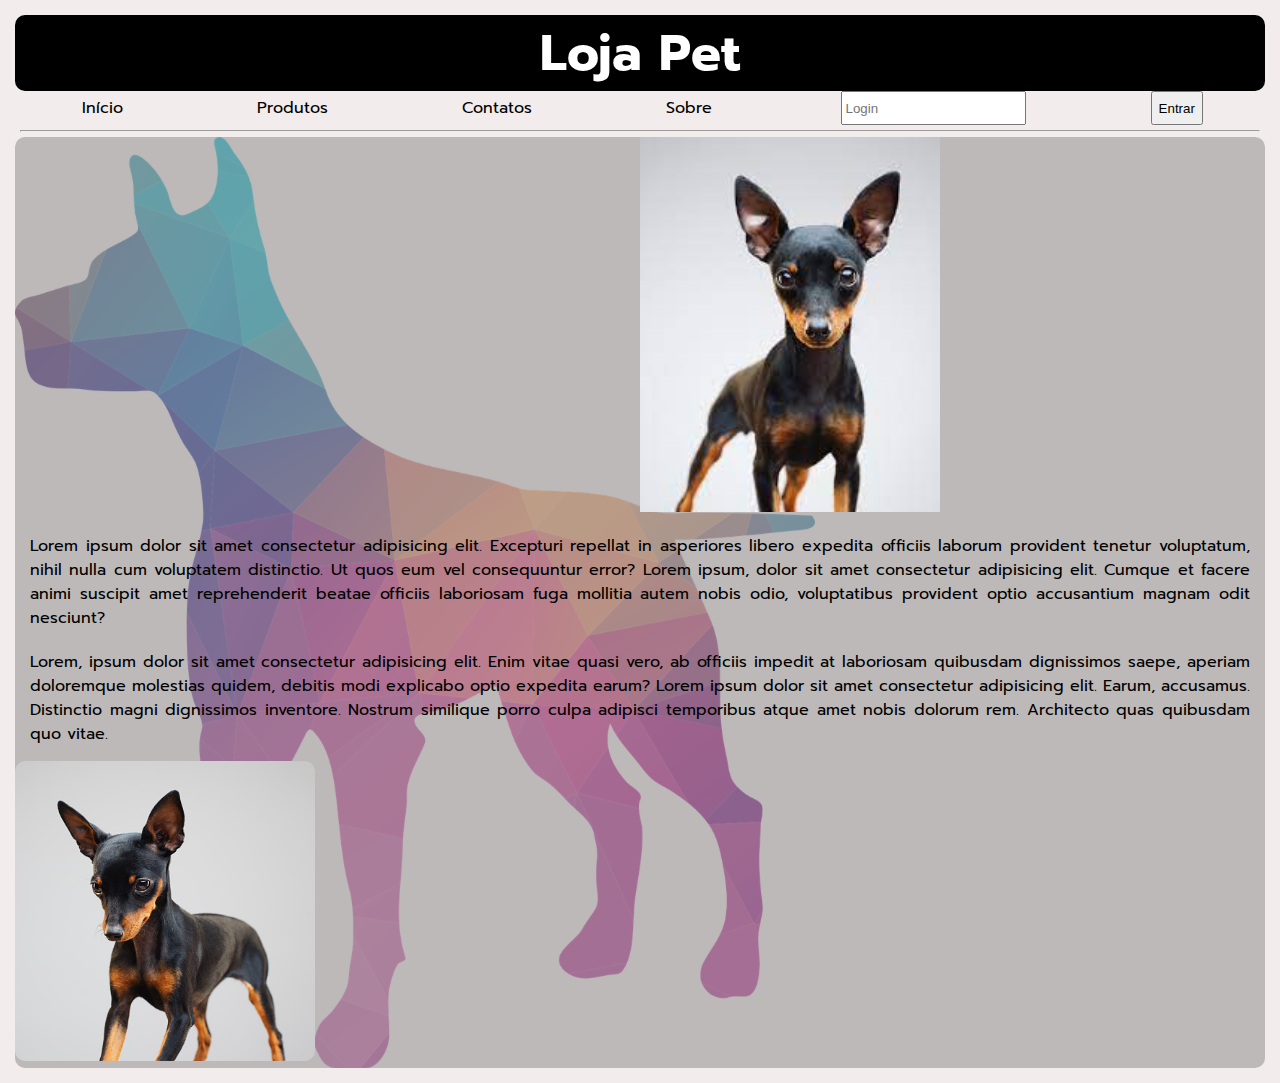
==== projeto01.html @ 312668ce "Initial commit" ====
<!DOCTYPE html>
<html lang="pt-br">
<head>
    <meta charset="UTF-8">
    <meta http-equiv="X-UA-Compatible" content="IE=edge">
    <meta name="viewport" content="width=device-width, initial-scale=1.0">
    <title>Projeto 01</title>
    <link rel="stylesheet" href="style.css">
</head>
<body>
    <header>
        <h1>Loja Pet</h1>
        <nav class="menu">
            <a href="#">Início</a>
            <a href="#">Produtos</a>
            <a href="#">Contatos</a>
            <a href="#">Sobre</a>
            <input type="text" placeholder="Login">
        <button>Entrar</button>
        </nav>
        
        <hr>
    </header>
    <main>
        <div id="principal">
            <img src="imagem01.jpg" alt="Pinscher">
            <p>Lorem ipsum dolor sit amet consectetur adipisicing elit. Excepturi repellat in asperiores libero expedita officiis laborum provident tenetur voluptatum, nihil nulla cum voluptatem distinctio. Ut quos eum vel consequuntur error? Lorem ipsum, dolor sit amet consectetur adipisicing elit. Cumque et facere animi suscipit amet reprehenderit beatae officiis laboriosam fuga mollitia autem nobis odio, voluptatibus provident optio accusantium magnam odit nesciunt?</p>

            <article> <p> Lorem, ipsum dolor sit amet consectetur adipisicing elit. Enim vitae quasi vero, ab officiis impedit at laboriosam quibusdam dignissimos saepe, aperiam doloremque molestias quidem, debitis modi explicabo optio expedita earum? Lorem ipsum dolor sit amet consectetur adipisicing elit. Earum, accusamus. Distinctio magni dignissimos inventore. Nostrum similique porro culpa adipisci temporibus atque amet nobis dolorum rem. Architecto quas quibusdam quo vitae.</p></article>
            <img class="imgI" src="imagem02.jpg" alt="Pinscher-02">
        </div>
    </main>
    
</body>
</html>
---- style.css ----
@import url('https://fonts.googleapis.com/css2?family=Prompt:wght@200&display=swap');
*{
    margin: 0;
    max-width: 800;
    min-width: 400;
}
body{
    background-color: rgb(243, 236, 236);
    font-family:'Prompt', sans-serif;
    padding: 10px;
    margin: 5px;
    text-align: justify;
    
}
hr{
    margin: 5px;
}

h1{
    text-align: center;
    font-size: 50px;
    background-color: black;
    color: #fff;
    border-radius: 10px;
    
}
nav{
    justify-content: space-around;   
    display: flex;
    flex-wrap:nowrap;
    transform: perspective(.);

}

a{
    padding: 5px;
    text-decoration: none;
    color: black;
}

main{
    
    border-radius: 10px;
    text-align: justify;
    background-image: url(imagem-abstrato.png);
    background-size: 800px;
    background-repeat: space;
}
#principal{
    background-color: rgba(146, 144, 144, 0.555);
    border-radius: 10px;

}
p{
    padding: 5px;
    margin: 10px;
}
img{
    width: 300px;
    border-radius: 10px;
    align-items: center;
    padding:0% 50%;
}
article{
    display: contents;
}
.imgI{
    padding: 0%;
    align-items: center;
    display: inline-block;
}
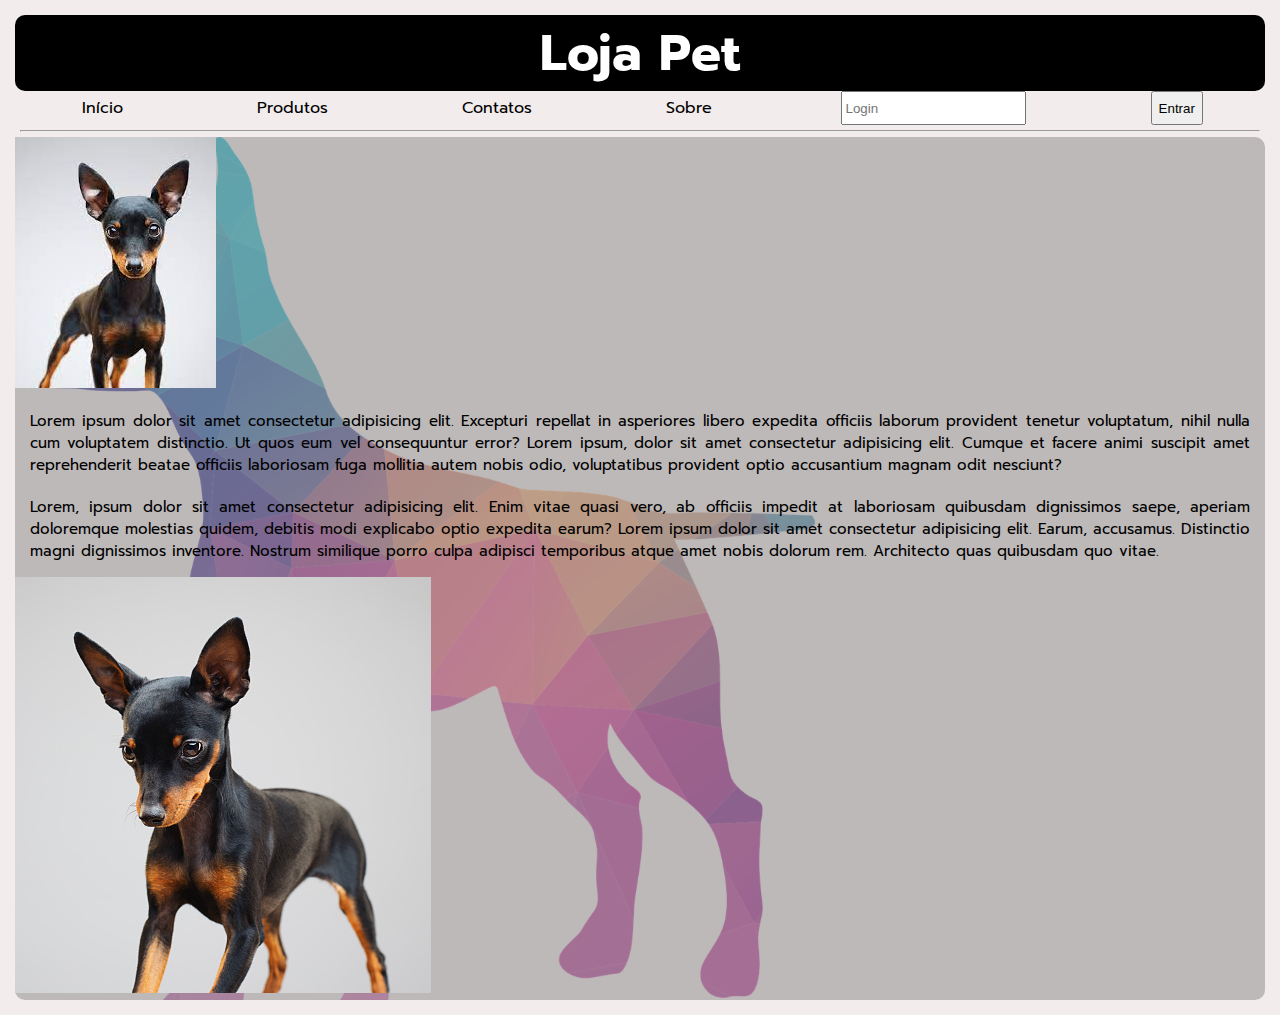
==== commit 155257e9: "mais uma mudança" ====
--- a/projeto01.html
+++ b/projeto01.html
@@ -23,11 +23,13 @@
     </header>
     <main>
         <div id="principal">
-            <img src="imagem01.jpg" alt="Pinscher">
+            <div class="img1"><img src="imagem01.jpg" alt="Pinscher"></div>
             <p>Lorem ipsum dolor sit amet consectetur adipisicing elit. Excepturi repellat in asperiores libero expedita officiis laborum provident tenetur voluptatum, nihil nulla cum voluptatem distinctio. Ut quos eum vel consequuntur error? Lorem ipsum, dolor sit amet consectetur adipisicing elit. Cumque et facere animi suscipit amet reprehenderit beatae officiis laboriosam fuga mollitia autem nobis odio, voluptatibus provident optio accusantium magnam odit nesciunt?</p>
 
-            <article> <p> Lorem, ipsum dolor sit amet consectetur adipisicing elit. Enim vitae quasi vero, ab officiis impedit at laboriosam quibusdam dignissimos saepe, aperiam doloremque molestias quidem, debitis modi explicabo optio expedita earum? Lorem ipsum dolor sit amet consectetur adipisicing elit. Earum, accusamus. Distinctio magni dignissimos inventore. Nostrum similique porro culpa adipisci temporibus atque amet nobis dolorum rem. Architecto quas quibusdam quo vitae.</p></article>
-            <img class="imgI" src="imagem02.jpg" alt="Pinscher-02">
+            <div class="artigo">
+                <article> <p> Lorem, ipsum dolor sit amet consectetur adipisicing elit. Enim vitae quasi vero, ab officiis impedit at laboriosam quibusdam dignissimos saepe, aperiam doloremque molestias quidem, debitis modi explicabo optio expedita earum? Lorem ipsum dolor sit amet consectetur adipisicing elit. Earum, accusamus. Distinctio magni dignissimos inventore. Nostrum similique porro culpa adipisci temporibus atque amet nobis dolorum rem. Architecto quas quibusdam quo vitae.</p></article>
+                <img class="imgI" src="imagem02.jpg" alt="Pinscher-02">
+            </div>
         </div>
     </main>
     
--- a/style.css
+++ b/style.css
@@ -28,7 +28,7 @@
     justify-content: space-around;   
     display: flex;
     flex-wrap:nowrap;
-    transform: perspective(.);
+    ;
 
 }
 
@@ -39,12 +39,13 @@
 }
 
 main{
-    
+    align-content: center;
     border-radius: 10px;
     text-align: justify;
     background-image: url(imagem-abstrato.png);
     background-size: 800px;
     background-repeat: space;
+    
 }
 #principal{
     background-color: rgba(146, 144, 144, 0.555);
@@ -52,20 +53,21 @@
 
 }
 p{
+    
+    font-size: 15px;
     padding: 5px;
     margin: 10px;
 }
-img{
-    width: 300px;
-    border-radius: 10px;
-    align-items: center;
-    padding:0% 50%;
-}
+
+    
+
 article{
     display: contents;
 }
-.imgI{
-    padding: 0%;
+
+#img1{
+    width: 300px;
+    height: 300px;
     align-items: center;
-    display: inline-block;
+    display: grid;
 }